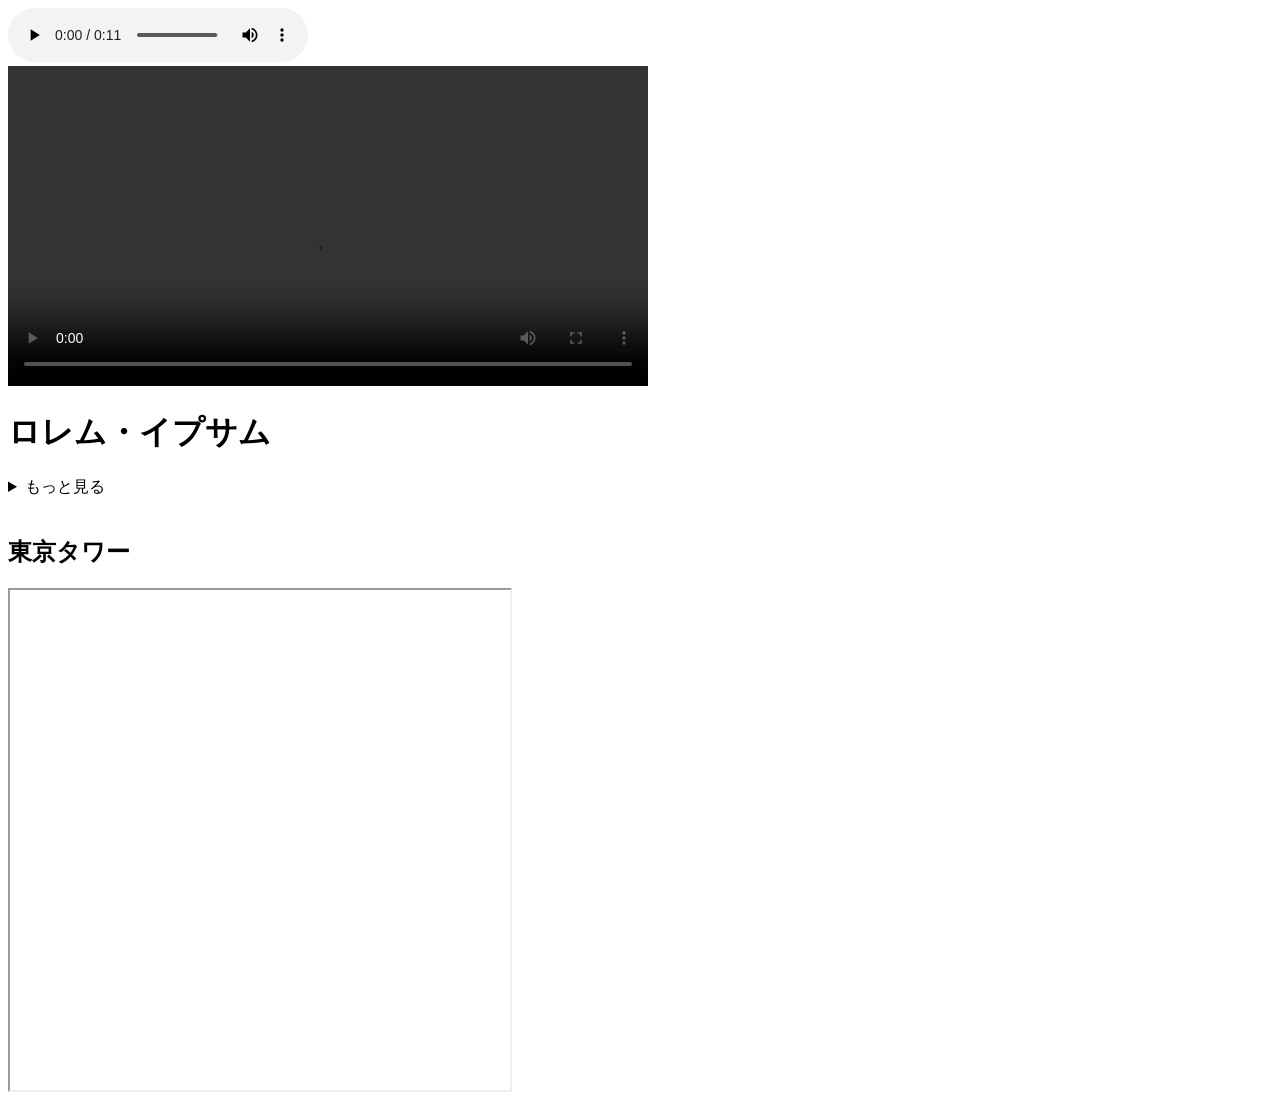
==== index.html @ 03b25670 "名称変更" ====
<!DOCTYPE html>
<html lang="ja">
    <body>
    <audio src="audiotag.mp3" controls></audio>
    <br>
    <video src="videotag.mp4" controls width="640"></video>
    <br>
    <h1>ロレム・イプサム</h1> 
    <details>
      <summary>もっと見る</summary> 
      Lorem ipsum dolor sit amet, consectetur adipiscing elit, sed do 
      eiusmod tempor incididunt ut labore et dolore magna aliqua. Ut enim 
      ad minim veniam, quis nostrud exercitation ullamco laboris nisi ut
      aliquip ex ea commodo consequat. Duis aute irure dolor in 
      reprehenderit in voluptate velit esse cillum dolore eu fugiat nulla 
      pariatur. Excepteur sint occaecat cupidatat non proident, sunt in 
      culpa qui officia deserunt mollit anim id est laborum.
    </details> 
    <br>
    <h2>東京タワー</h2> 
    <iframe
      src="
      https://www.google.com/maps/embed?pb=!1m18!1m12!1m3!1d3241.7477985333 
      25!2d139.74324421566527!3d35.658584838820154!2m3!1f0!2f0!3f0!3m2!1i10 
      24!2i768!4f13.1!3m3!1m2!1s0x60188bbd9009ec09%3A0x481a93f0d2a409dd!2z5 
      p2x5Lqs44K_44Ov44O8!5e0!3m2!1sja!2sjp!4v1636041735064!5m2!1sja!2sjp" 
      width="500" height="500">
    </iframe>
</body>
</html>
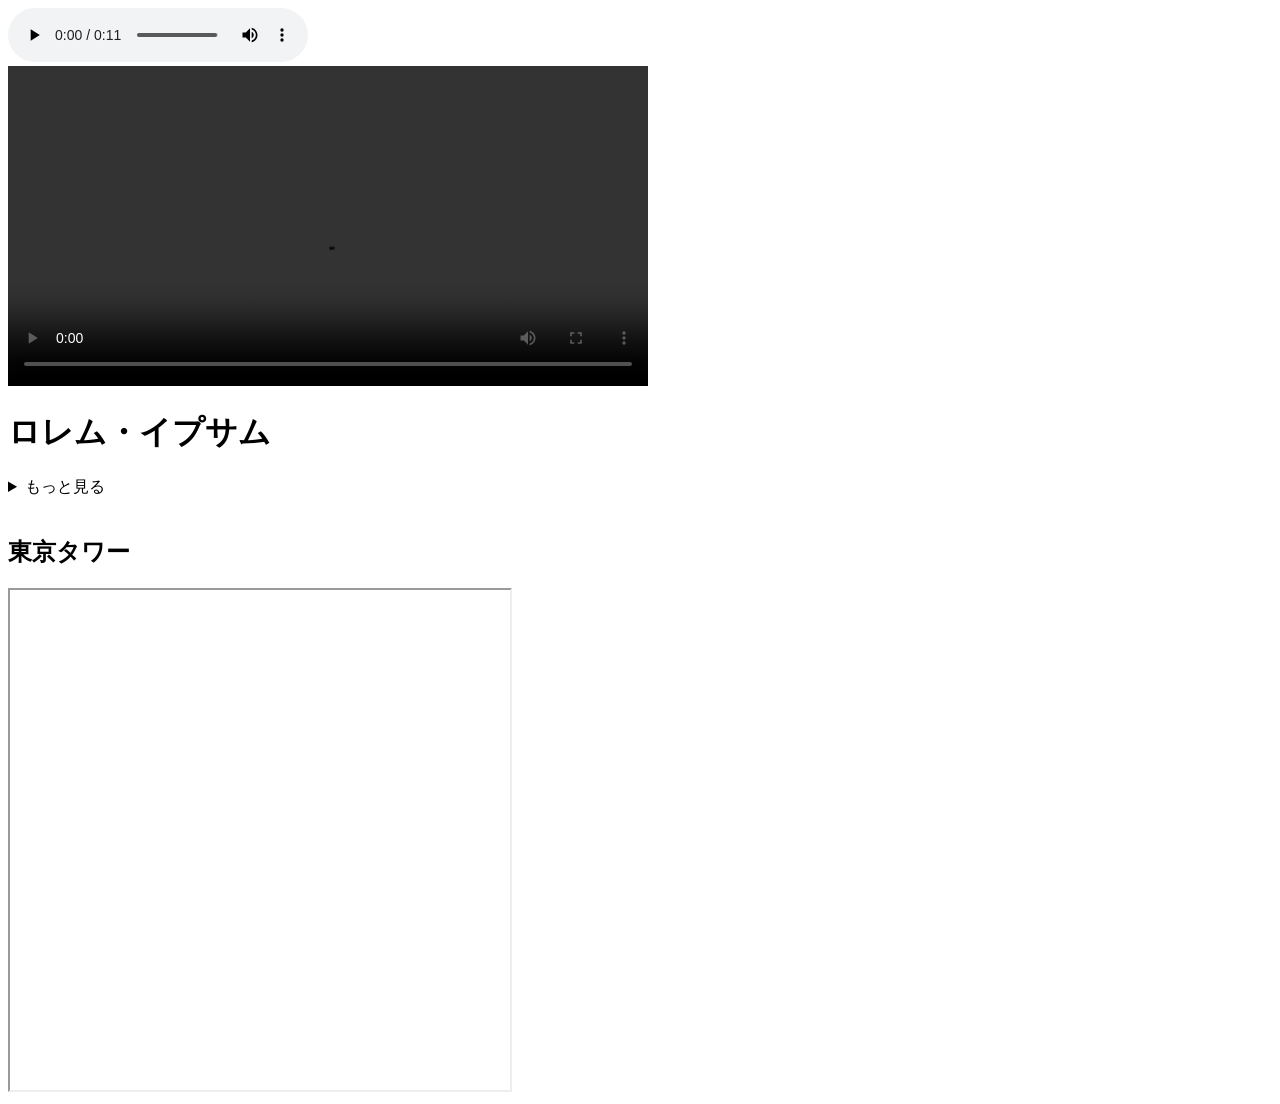
==== commit a01cd2fb: "地図コメント" ====
--- a/index.html
+++ b/index.html
@@ -24,7 +24,7 @@
       25!2d139.74324421566527!3d35.658584838820154!2m3!1f0!2f0!3f0!3m2!1i10 
       24!2i768!4f13.1!3m3!1m2!1s0x60188bbd9009ec09%3A0x481a93f0d2a409dd!2z5 
       p2x5Lqs44K_44Ov44O8!5e0!3m2!1sja!2sjp!4v1636041735064!5m2!1sja!2sjp" 
-      width="500" height="500">
+      width="500" height="500">画像のテスト
     </iframe>
 </body>
 </html>
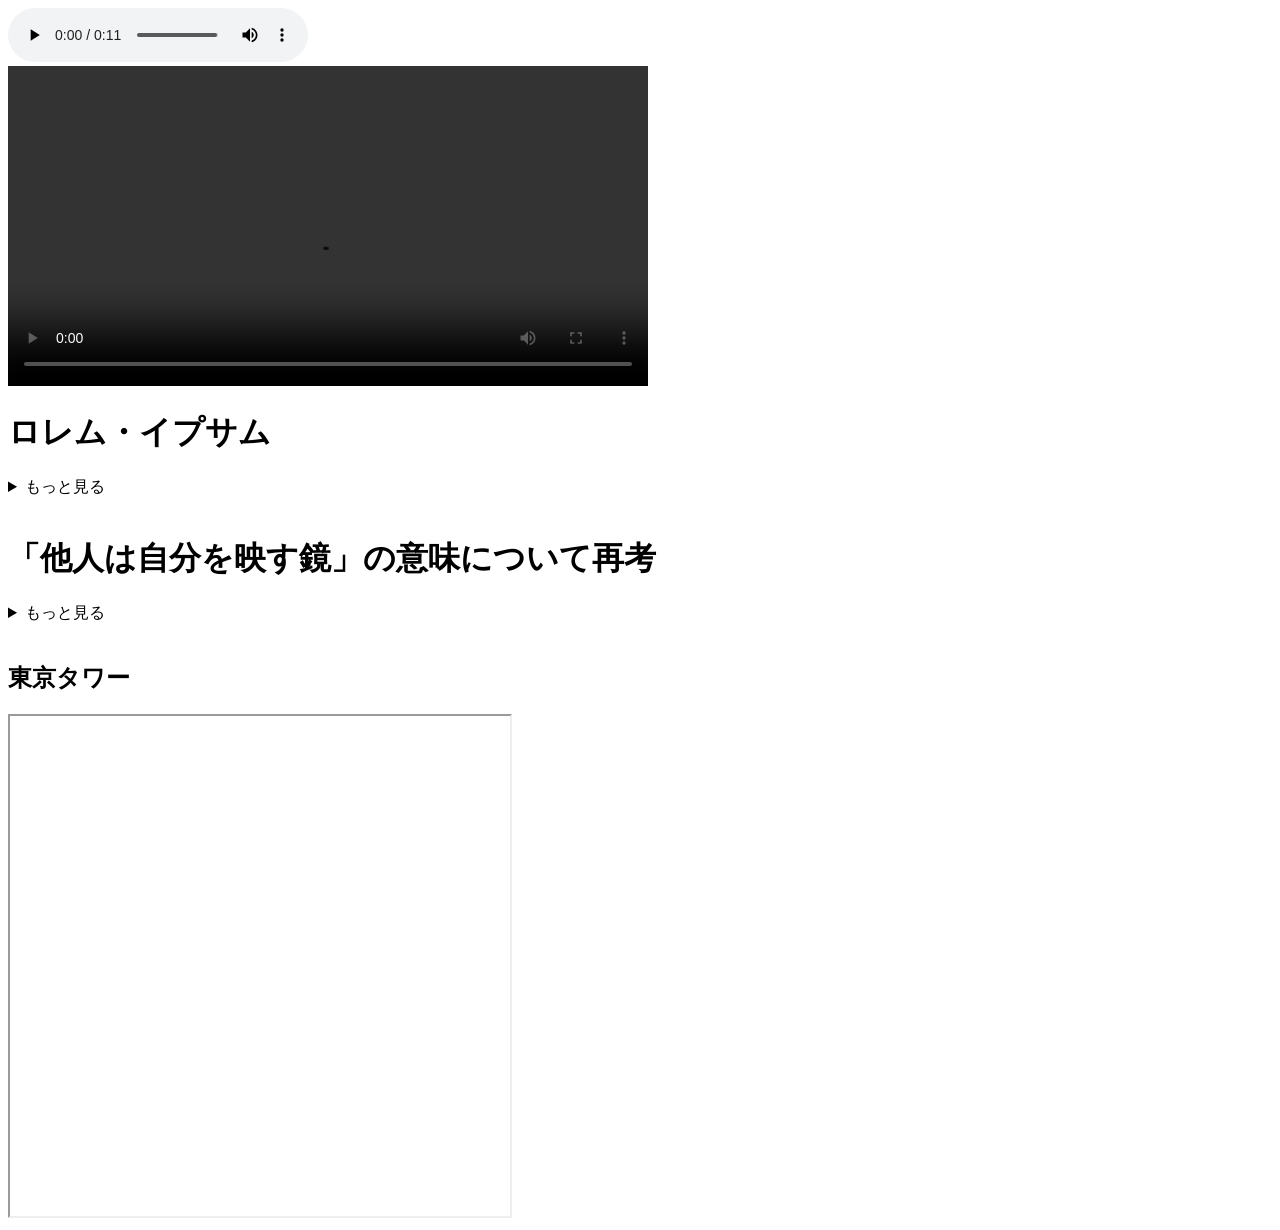
==== commit 0ebdebfc: "他人追加" ====
--- a/index.html
+++ b/index.html
@@ -17,6 +17,45 @@
       culpa qui officia deserunt mollit anim id est laborum.
     </details> 
     <br>
+    <h1>「他人は自分を映す鏡」の意味について再考</h1> 
+    <details>
+      <summary>もっと見る</summary> 
+      ぼくが20代後半の頃、とある尊敬するマンガ家から「他人とは、自分を映す鏡でしかないから。みんな、ぼくをみて、アドバイスしてくれてるわけじゃない。ぼくという鏡に映った自分をみて意見を言ってる。」と言われた。
+
+当時のぼくは、その意味するところがうまく理解できなかったのだが、その言葉は胸にずっと残り続けていた。「他人は自分を映す鏡」という言葉の意味は、それ以来何度も考えるようになった。
+
+例えば、「あの人はいつも無愛想だ」と思ったとする。でも、それは自分が相手に無愛想に接しているから、相手も無愛想に接するのであって、自分の立ち振る舞いの結果が相手に反映されているだけに過ぎないかもしれない。
+
+以前に投稿した『他人への印象なんて、どれもいい加減』というnoteでも紹介したが、平野啓一郎が分人主義とは何かを書いた『私とは何か』という本に、こんな一節がある。
+
+私たちに知りうるのは、相手の自分向けの分人だけである。それが現れる時、相手の他の分人は隠れてしまう。
+
+「私とは何か　『個人』から『分人』へ」 平野啓一郎 (著)
+自分が知り得る相手の印象は、相手の自分向けの分人だけを見て判断したものに過ぎなく、どれもいい加減である。そういう旨を以前書いた。そして、相手の分人を引き出すのは自分か、自分たちがいる環境だ。相手が狡いと思ったら、自分が相手の狡さを引き出す器だったとも言える。
+
+相手の自分向けの分人を見て、自分はどういう存在なのか、自分たちがいる環境はどういう状態なのかを知る。分人の概念から考えると、「他人は自分を映す鏡」という言葉は、しっくりくる。
+
+ぼくらは自分を通してしか、世界を眺めることができない。世界も社会も他人も、みんな自分の鏡でしかない。
+
+また、「あの人は、〇〇へのこだわりが深い」「あの人は、〇〇が雑だ」と他人について描写することがある。それは、他者を見ているのではない。自分の「上位資質の物差し」を公言しているに過ぎない。自分が人を見る時に、そのポイントに着目してしまう、という自分の嗜好性が明らかになっているだけだと感じる。
+
+以前に投稿した『相手に対して、「こだわりが足りない」と思ったら』というnoteにも書いたが、自分にとって解像度が高く見えるポイントは、自分の上位資質だ。上位資質は無意識のうちに勝手に発動してしまうので、その物差しによって相手のことを見てしまう。
+
+他人について語っているようで、実は自分について語っている。
+
+これまでにnoteで散々書いてきたが、ぼくは「自己認識」を高めることに興味がある。自分自身を理解できない存在と捉え、理解しようと努め続けている人こそが、熟達していくのだと。そして、その自分と向き合う行為は、世間への関心のなさではなく、関心の高さを示すものだとぼくは思う。
+
+自己認識において最も難しいのが、自分の知らない自分を知ることだ。ジョハリの窓でいうところの「盲点の窓（blind self）」であり、『観察力の鍛え方』でいうところの「偏見メガネ」だ。
+
+自分が他人に対して自然と感じたことの中から、自分の盲点や偏見メガネを探す。そうしたアプローチもある得る。
+
+同時に他者からのフィードバックの受け取り方も、すごく変わる。そのフィードバックは、ぼくをよく理解して出てきた言葉ではない。ぼくを鏡として、相手が、ぼくの中にみたことを言ってる。そう思うと、フィードバックの解釈の仕方が変わる。
+
+他者からのフィードバックをどうやってたくさん受け取ればいいのだろうか、ということがぼくの興味だった。受け取ったフィードバックをどのように解釈すればいいのかが、今のぼくの興味だ。
+
+他人は自分の鏡だとしたら、相手からのフィードバックは、ぼく自身ではなく、その言葉を発した人自身を表している。そこから自分という鏡の具合を想像する。そんな風に言葉を受け止めれるように、まずはなってみようと思った。
+    </details> 
+    <br>
     <h2>東京タワー</h2> 
     <iframe
       src="
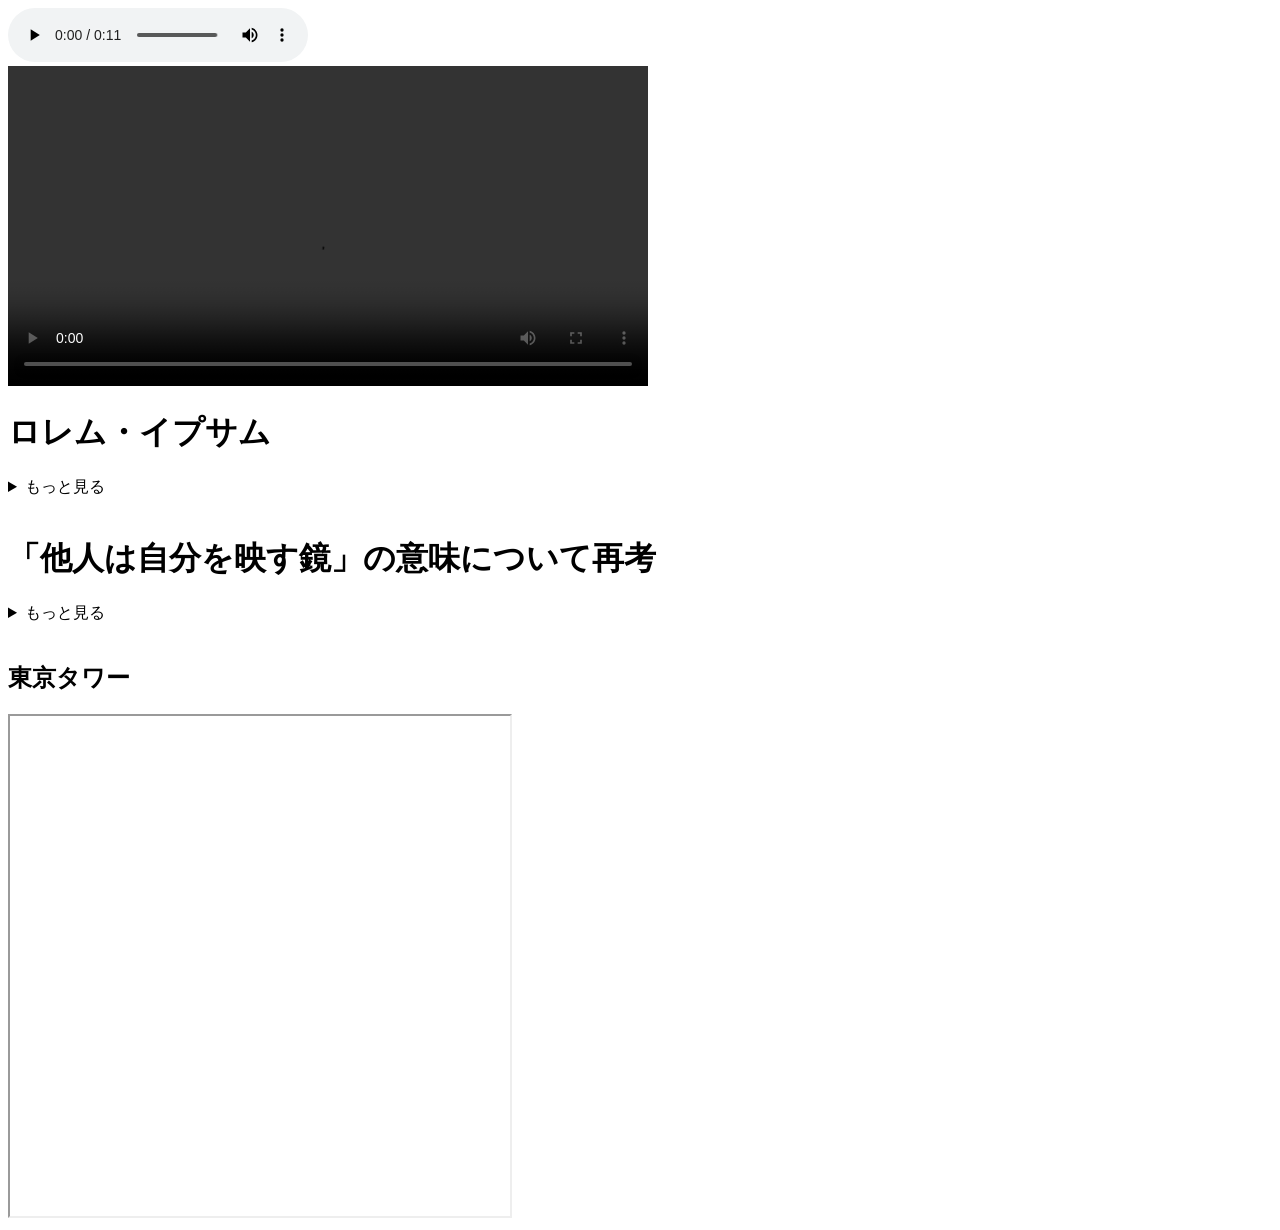
==== commit 8d0a9401: "感覚追加" ====
--- a/index.html
+++ b/index.html
@@ -29,7 +29,7 @@
 以前に投稿した『他人への印象なんて、どれもいい加減』というnoteでも紹介したが、平野啓一郎が分人主義とは何かを書いた『私とは何か』という本に、こんな一節がある。
 
 私たちに知りうるのは、相手の自分向けの分人だけである。それが現れる時、相手の他の分人は隠れてしまう。
-
+<br>
 「私とは何か　『個人』から『分人』へ」 平野啓一郎 (著)
 自分が知り得る相手の印象は、相手の自分向けの分人だけを見て判断したものに過ぎなく、どれもいい加減である。そういう旨を以前書いた。そして、相手の分人を引き出すのは自分か、自分たちがいる環境だ。相手が狡いと思ったら、自分が相手の狡さを引き出す器だったとも言える。
 
@@ -42,13 +42,14 @@
 以前に投稿した『相手に対して、「こだわりが足りない」と思ったら』というnoteにも書いたが、自分にとって解像度が高く見えるポイントは、自分の上位資質だ。上位資質は無意識のうちに勝手に発動してしまうので、その物差しによって相手のことを見てしまう。
 
 他人について語っているようで、実は自分について語っている。
-
+<br>
 これまでにnoteで散々書いてきたが、ぼくは「自己認識」を高めることに興味がある。自分自身を理解できない存在と捉え、理解しようと努め続けている人こそが、熟達していくのだと。そして、その自分と向き合う行為は、世間への関心のなさではなく、関心の高さを示すものだとぼくは思う。
 
 自己認識において最も難しいのが、自分の知らない自分を知ることだ。ジョハリの窓でいうところの「盲点の窓（blind self）」であり、『観察力の鍛え方』でいうところの「偏見メガネ」だ。
 
 自分が他人に対して自然と感じたことの中から、自分の盲点や偏見メガネを探す。そうしたアプローチもある得る。
 
+<br>
 同時に他者からのフィードバックの受け取り方も、すごく変わる。そのフィードバックは、ぼくをよく理解して出てきた言葉ではない。ぼくを鏡として、相手が、ぼくの中にみたことを言ってる。そう思うと、フィードバックの解釈の仕方が変わる。
 
 他者からのフィードバックをどうやってたくさん受け取ればいいのだろうか、ということがぼくの興味だった。受け取ったフィードバックをどのように解釈すればいいのかが、今のぼくの興味だ。
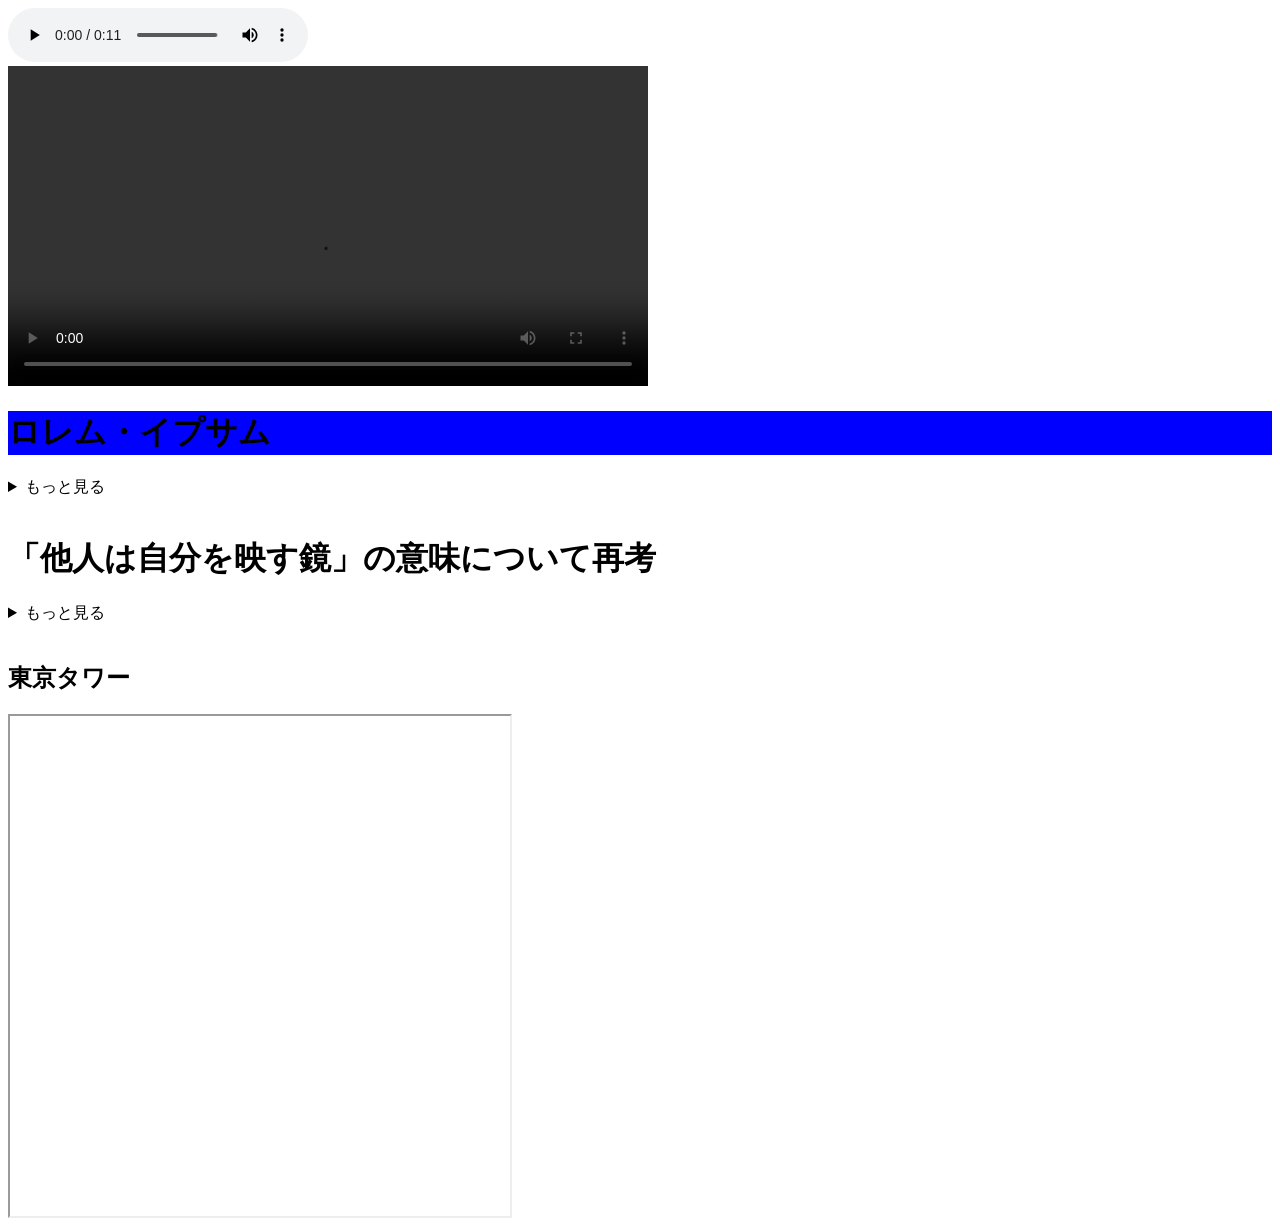
==== commit a8b64864: "tuika" ====
--- a/index.html
+++ b/index.html
@@ -1,11 +1,14 @@
 <!DOCTYPE html>
 <html lang="ja">
+    <head>
+      <link rel="stylesheet" href="index.css">
+    </head>
     <body>
     <audio src="audiotag.mp3" controls></audio>
     <br>
     <video src="videotag.mp4" controls width="640"></video>
     <br>
-    <h1>ロレム・イプサム</h1> 
+    <h1 class="tab">ロレム・イプサム</h1> 
     <details>
       <summary>もっと見る</summary> 
       Lorem ipsum dolor sit amet, consectetur adipiscing elit, sed do 
@@ -17,7 +20,7 @@
       culpa qui officia deserunt mollit anim id est laborum.
     </details> 
     <br>
-    <h1>「他人は自分を映す鏡」の意味について再考</h1> 
+    <h1 class="">「他人は自分を映す鏡」の意味について再考</h1> 
     <details>
       <summary>もっと見る</summary> 
       ぼくが20代後半の頃、とある尊敬するマンガ家から「他人とは、自分を映す鏡でしかないから。みんな、ぼくをみて、アドバイスしてくれてるわけじゃない。ぼくという鏡に映った自分をみて意見を言ってる。」と言われた。
--- a/index.css
+++ b/index.css
@@ -0,0 +1,3 @@
+.tab{
+    background-color: blue;
+}
